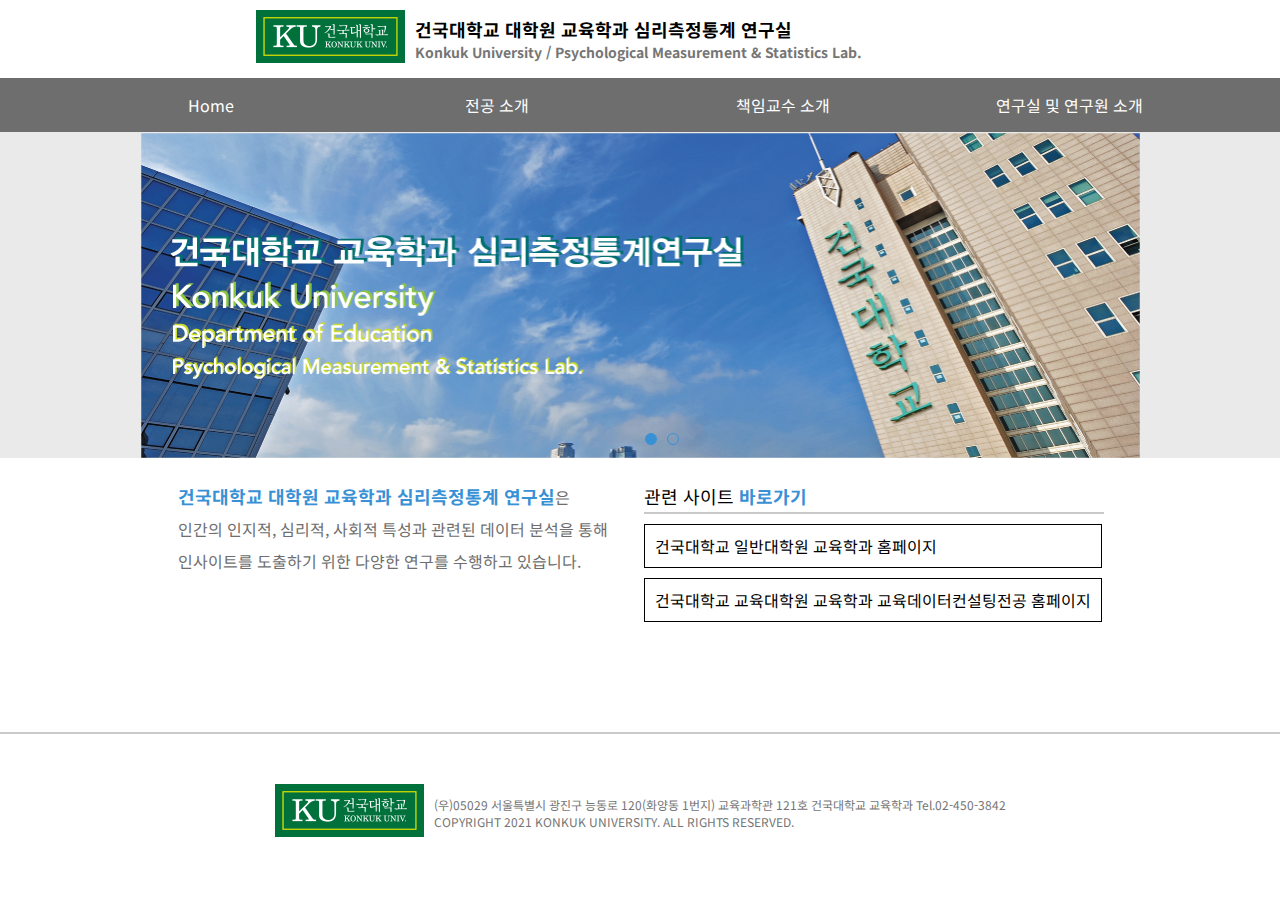
==== index.html @ ff1eb21f "first commit" ====
<!DOCTYPE html>
<html lang="ko">

<head>
    <meta charset="UTF-8">
    <meta name="viewport" content="width=device-width, initial-scale=1.0">
    <link rel="stylesheet" type="text/css" href="style/index.css">
    <link rel="shortcut icon" type="image/x-icon" href="./img/kku_logo.png">

    <link href="https://fonts.googleapis.com/css2?family=Noto+Sans+KR:wght@100;300;400;500;700&display=swap"
          rel="stylesheet">

    <script src="https://cdnjs.cloudflare.com/ajax/libs/jquery/3.5.1/jquery.min.js"
            integrity="sha512-bLT0Qm9VnAYZDflyKcBaQ2gg0hSYNQrJ8RilYldYQ1FxQYoCLtUjuuRuZo+fjqhx/qtq/1itJ0C2ejDxltZVFg=="
            crossorigin="anonymous"></script>

    <title>교육학과 심리측정통계연구실</title>
</head>
<body>
<header id="header">
    <div class="header__logo">
        <a href="index.html">
            <img src="img/kku_logo.png">
        </a>
    </div>
    <div class="header__title">
        <div class="title__ko">건국대학교 대학원 교육학과 심리측정통계 연구실</div>
        <div class="title__en">Konkuk University / Psychological Measurement & Statistics Lab.</div>
    </div>
</header>

<nav id="nav">
    <ul>
        <li><a>Home</a></li>
        <li><a>전공 소개</a></li>
        <li><a>책임교수 소개</a></li>
        <li><a>연구실 및 연구원 소개</a></li>
    </ul>
</nav>

<section id="main__section">
    <div class="images__wrap">
        <img src="img/main_1.png" class="main__image">
        <img src="img/main_2.png" class="main__image">
    </div>
</section>

<section id="navigation__wrap">
    <div class="nav active"></div>
    <div class="nav"></div>
</section>

<section id="sub__section">
    <div class="lab__desc">
        <span>건국대학교 대학원 교육학과 심리측정통계 연구실</span>은
        <br>
        인간의 인지적, 심리적, 사회적 특성과 관련된 데이터 분석을 통해
        <br>
        인사이트를 도출하기 위한 다양한 연구를 수행하고 있습니다.
    </div>
    <div class="lab__title__links">
        <div class="lab__title">관련 사이트 <span>바로가기</span></div>
        <div class="lab__hr"></div>
        <div class="lab__link"><a href="http://education.konkuk.ac.kr/main.do" target="_blank">건국대학교 일반대학원 교육학과 홈페이지</a></div>
        <div class="lab__link"><a href="http://www.konkuk.ac.kr/Administration/Education/jsp/department/depart_03_23.jsp" target="_blank">건국대학교 교육대학원 교육학과 교육데이터컨설팅전공 홈페이지</a></div>
    </div>
</section>

<section id="footer__hr"></section>

<footer id="footer">
    <div class="footer__logo"><img src="img/kku_logo.png"></div>
    <div class="footer__info">
        <div class="footer__address">(우)05029 서울특별시 광진구 능동로 120(화양동 1번지) 교육과학관 121호 건국대학교 교육학과 Tel.02-450-3842</div>
        <div class="footer__copyright">COPYRIGHT 2021 KONKUK UNIVERSITY. ALL RIGHTS RESERVED.</div>
    </div>
</footer>

</body>
</html>

<script>
    let move = 100;
    const selectImages = document.querySelectorAll('.main__image');
    const selectNav = document.querySelectorAll('.nav');
    const animation = () => {
        if (move === 100) {
            selectImages.forEach((data) => {
                data.style.transition = '500ms';
                data.style.right = `${move}%`
                selectNav[0].classList.remove('active');
                selectNav[1].classList.add('active');
            });
            move = 0;
        } else {
            selectImages.forEach((data) => {
                data.style.transition = '500ms';
                data.style.right = `${move}%`
                selectNav[0].classList.add('active');
                selectNav[1].classList.remove('active');
            });
            move = 100;
        }
    }
    setInterval(() => {
        animation();
    }, 5000);
</script>
---- style/index.css ----
@font-face {
    font-family: 'MalgunGothic';
    src: url('/font/MalgunGothic.eot');
}

:root {
    --font-large: 18px;
    --font-big: 16px;
    --font-medium: 14px;
    --font-small: 12px;
    --font-micro: 8px;

    --color-light-gray: #c9c9c9;
    --color-gray: #757575;
    --color-dark-gray: #6e6e6e;
    --color-cream: #EAEAEA;
    --color-sky-blue: #3991d5;

    --width-60: 60%;
    --width-75: 75%;
}

body {
    font-family: 'Noto Sans KR', sans-serif;
    margin: 0;
    width: 100%;
    height: 100%;
    position: absolute;
}

ul {
    list-style: none;
    padding: 0;
    margin: 0;
}

a {
    color: black;
    text-decoration: none;
}

#header {
    width: var(--width-60);
    margin: 10px auto;
    display: flex;
    align-items: center;
}

.header__logo img {
    width: 100%;
}

.header__title {
    margin-left: 10px;
}

.title__ko {
    font-weight: bold;
    font-size: var(--font-large);
}

.title__en {
    font-weight: bold;
    font-size: var(--font-medium);
    color: var(--color-gray);
}

#nav {
    width: 100%;
    background-color: var(--color-dark-gray);
}

#nav ul {
    display: flex;
    justify-content: center;
    align-items: center;
}

#nav ul li {
    width: 20%;
    text-align: center;
    cursor: pointer;
    padding: 15px;
}

#nav ul li a {
    color: white;
}

#nav ul li:hover {
    background-color: black;
}

#main__section {
    background-color: var(--color-cream);
    margin: 0 auto;
}

.images__wrap {
    display: flex;
    width: 1000px;
    height: auto;
    margin: 0 auto;
    overflow: hidden;
}

.main__image {
    position: relative;
}

.images__wrap img {
    width: 1000px;
    height: auto;
}

#navigation__wrap {
    display: flex;
    position: relative;
}

.nav {
    position: relative;
    z-index: 99;
    left: 50%;
    bottom: 30px;
    width: 10px;
    height: 10px;
    margin: 5px;
    border-radius: 50%;
    border: 1px solid var(--color-sky-blue);
}

.active {
    background-color: var(--color-sky-blue);
}

#sub__section {
    width: var(--width-75);
    margin: 0 auto;
    display: flex;
    justify-content: space-around;
    align-items: start;
}

#sub__section div {
    /*margin: 0 30px;*/
}

.lab__desc {
    color: var(--color-dark-gray);
    line-height: 200%;
}

.lab__desc span {
    font-size: var(--font-large);
    color: var(--color-sky-blue);
    font-weight: bold;
}

.lab__title__links {
    line-height: 200%;
}

.lab__title {
    font-size: var(--font-large);
}

.lab__title span {
    color: var(--color-sky-blue);
    font-weight: bold;
}

.lab__hr {
    width: 100%;
    border: 0.1px solid var(--color-light-gray);
}

.lab__link {
    border: 0.3px solid black;
    padding: 5px 10px;
    margin: 10px 0;
}

.lab__link:hover {
    cursor: pointer;
    background-color: var(--color-sky-blue);
}

#footer__hr {
    border: 0.1px solid var(--color-light-gray);
    margin-top: 100px;
    margin-bottom: 50px;
}

#footer {
    width: var(--width-60);
    margin: 0 auto;
    display: flex;
    justify-content: center;
    align-items: center;
}

.footer__logo img {
    width: 100%;
}

.footer__info {
    margin-left: 10px;
    color: var(--color-gray);
    font-size: var(--font-small);
}

@media screen and (max-width: 768px) {
    :root {
        --font-large: 12px;
        --font-big: 10px;
        --font-medium: 9px;
        --font-small: 8px;
        --font-micro: 5px;

        --color-light-gray: #c9c9c9;
        --color-gray: #757575;
        --color-dark-gray: #6e6e6e;
        --color-cream: #EAEAEA;
        --color-sky-blue: #3991d5;

        --width-98: 98%;
        --width-95: 95%;
        --width-90: 90%;
    }

    #header {
        width: var(--width-98);
    }

    .header__logo {
        flex-grow: 1;
        width: 100px;
    }

    .header__title {
        flex-grow: 2;
    }

    #nav ul {
        font-size: var(--font-big);
        height: 40px;
    }

    .images__wrap {
        width: 100%;
    }

    .images__wrap img {
        width: 100%;
    }

    .nav {
        width: 5px;
        height: 5px;
    }

    #sub__section {
        display: block;
        width: var(--width-90);
    }

    .lab__desc {
        font-size: var(--font-medium);
        margin-bottom: 30px;
    }

    .lab__title__links {
        font-size: var(--font-medium);
    }

    #footer__hr {
        margin: 30px 0;
    }

    #footer {
        display: block;
        width: var(--width-98);
        margin-bottom: 30px;
    }

    .footer__logo {
        display: none;
    }

    .footer__address,
    .footer__copyright {
        font-size: var(--font-micro);
    }
}
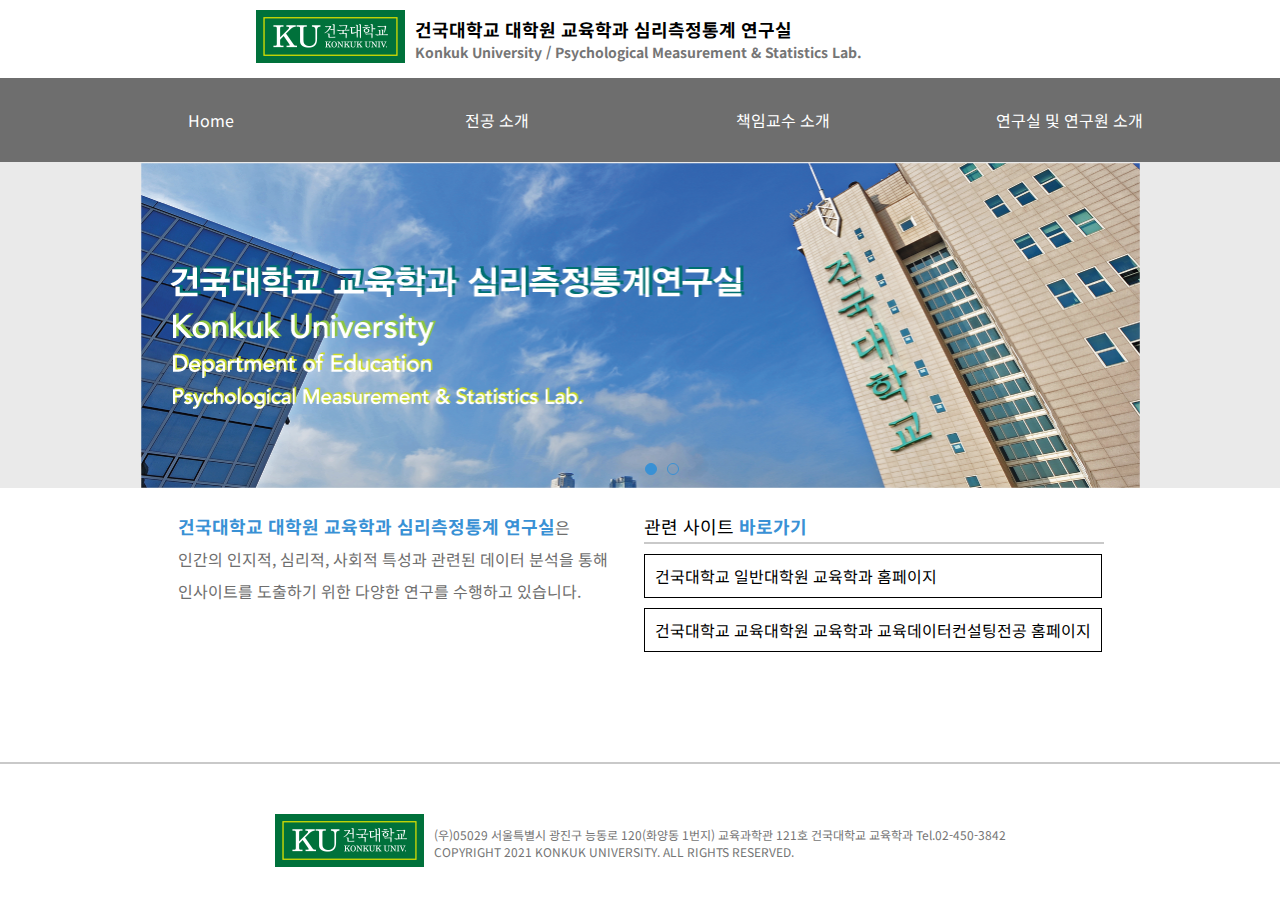
==== commit 52396226: "majorIntro.html 레이아웃 구현 css작업 진행중" ====
--- a/index.html
+++ b/index.html
@@ -4,6 +4,7 @@
 <head>
     <meta charset="UTF-8">
     <meta name="viewport" content="width=device-width, initial-scale=1.0">
+    <link rel="stylesheet" type="text/css" href="style/commonStyle.css">
     <link rel="stylesheet" type="text/css" href="style/index.css">
     <link rel="shortcut icon" type="image/x-icon" href="./img/kku_logo.png">
 
@@ -31,10 +32,10 @@
 
 <nav id="nav">
     <ul>
-        <li><a>Home</a></li>
-        <li><a>전공 소개</a></li>
-        <li><a>책임교수 소개</a></li>
-        <li><a>연구실 및 연구원 소개</a></li>
+        <li><a href="index.html">Home</a></li>
+        <li><a href="majorIntro.html">전공 소개</a></li>
+        <li><a href="professorIntro.html">책임교수 소개</a></li>
+        <li><a href="labIntro.html">연구실 및 연구원 소개</a></li>
     </ul>
 </nav>
 
--- a/style/commonStyle.css
+++ b/style/commonStyle.css
@@ -0,0 +1,174 @@
+@font-face {
+    font-family: 'MalgunGothic';
+    src: url('/font/MalgunGothic.eot');
+}
+
+:root {
+    --font-large: 18px;
+    --font-big: 16px;
+    --font-medium: 14px;
+    --font-small: 12px;
+    --font-micro: 8px;
+
+    --color-light-gray: #c9c9c9;
+    --color-gray: #757575;
+    --color-dark-gray: #6e6e6e;
+    --color-cream: #EAEAEA;
+    --color-sky-blue: #3991d5;
+
+    --width-60: 60%;
+    --width-75: 75%;
+}
+
+body {
+    font-family: 'Noto Sans KR', sans-serif;
+    margin: 0;
+    width: 100%;
+    height: 100%;
+    position: absolute;
+}
+
+ul {
+    list-style: none;
+    padding: 0;
+    margin: 0;
+}
+
+a {
+    color: black;
+    text-decoration: none;
+}
+
+#header {
+    width: var(--width-60);
+    margin: 10px auto;
+    display: flex;
+    align-items: center;
+}
+
+.header__logo img {
+    width: 100%;
+}
+
+.header__title {
+    margin-left: 10px;
+}
+
+.title__ko {
+    font-weight: bold;
+    font-size: var(--font-large);
+}
+
+.title__en {
+    font-weight: bold;
+    font-size: var(--font-medium);
+    color: var(--color-gray);
+}
+
+#nav {
+    width: 100%;
+    background-color: var(--color-dark-gray);
+}
+
+#nav ul {
+    display: flex;
+    justify-content: center;
+    align-items: center;
+}
+
+#nav ul li {
+    width: 25%;
+    text-align: center;
+    cursor: pointer;
+}
+
+#nav ul li a {
+    display: block;
+    padding: 15px;
+    color: white;
+}
+
+#nav ul li:hover {
+    background-color: black;
+}
+
+#footer__hr {
+    border: 0.1px solid var(--color-light-gray);
+    margin-top: 100px;
+    margin-bottom: 50px;
+}
+
+#footer {
+    width: var(--width-60);
+    margin: 0 auto;
+    display: flex;
+    justify-content: center;
+    align-items: center;
+}
+
+.footer__logo img {
+    width: 100%;
+}
+
+.footer__info {
+    margin-left: 10px;
+    color: var(--color-gray);
+    font-size: var(--font-small);
+}
+
+@media screen and (max-width: 768px) {
+    :root {
+        --font-large: 12px;
+        --font-big: 10px;
+        --font-medium: 9px;
+        --font-small: 8px;
+        --font-micro: 5px;
+
+        --color-light-gray: #c9c9c9;
+        --color-gray: #757575;
+        --color-dark-gray: #6e6e6e;
+        --color-cream: #EAEAEA;
+        --color-sky-blue: #3991d5;
+
+        --width-98: 98%;
+        --width-95: 95%;
+        --width-90: 90%;
+    }
+
+    #header {
+        width: var(--width-98);
+    }
+
+    .header__logo {
+        flex-grow: 1;
+        width: 100px;
+    }
+
+    .header__title {
+        flex-grow: 2;
+    }
+
+    #nav ul {
+        font-size: var(--font-big);
+        height: 40px;
+    }
+
+    #footer__hr {
+        margin: 30px 0;
+    }
+
+    #footer {
+        display: block;
+        width: var(--width-98);
+        margin-bottom: 30px;
+    }
+
+    .footer__logo {
+        display: none;
+    }
+
+    .footer__address,
+    .footer__copyright {
+        font-size: var(--font-micro);
+    }
+}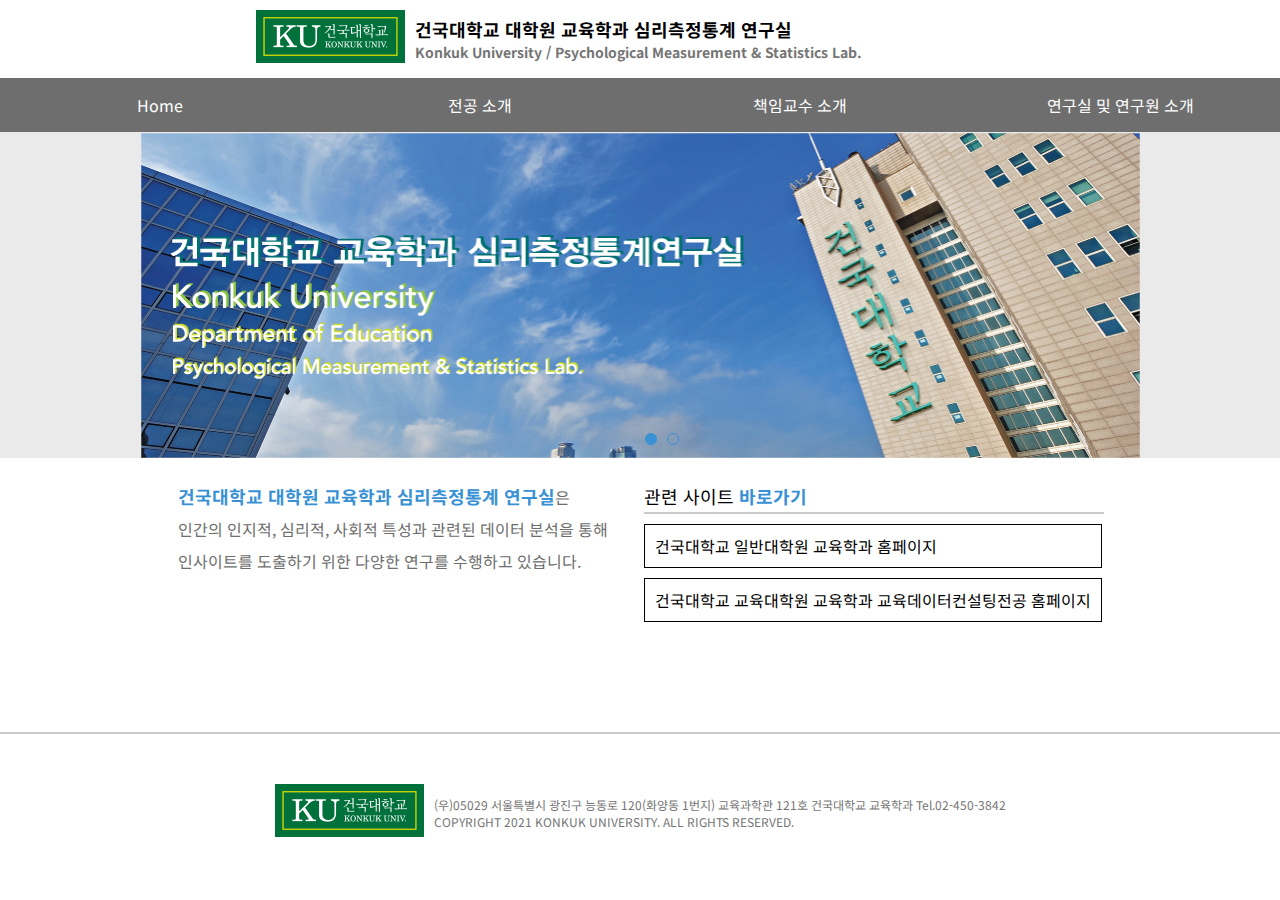
==== commit c8120269: "font change, books mobile size change" ====
--- a/index.html
+++ b/index.html
@@ -8,8 +8,8 @@
     <link rel="stylesheet" type="text/css" href="style/index.css">
     <link rel="shortcut icon" type="image/x-icon" href="./img/kku_logo.png">
 
-    <link href="https://fonts.googleapis.com/css2?family=Noto+Sans+KR:wght@100;300;400;500;700&display=swap"
-          rel="stylesheet">
+    <link rel="preconnect" href="https://fonts.gstatic.com">
+    <link href="https://fonts.googleapis.com/css2?family=Noto+Sans+KR:wght@300&display=swap" rel="stylesheet">
 
     <script src="https://cdnjs.cloudflare.com/ajax/libs/jquery/3.5.1/jquery.min.js"
             integrity="sha512-bLT0Qm9VnAYZDflyKcBaQ2gg0hSYNQrJ8RilYldYQ1FxQYoCLtUjuuRuZo+fjqhx/qtq/1itJ0C2ejDxltZVFg=="
--- a/style/commonStyle.css
+++ b/style/commonStyle.css
@@ -1,7 +1,7 @@
-@font-face {
-    font-family: 'MalgunGothic';
-    src: url('/font/MalgunGothic.eot');
-}
+/*@font-face {*/
+/*    font-family: 'MalgunGothic';*/
+/*    src: url('/font/MalgunGothic.eot');*/
+/*}*/
 
 :root {
     --font-large: 18px;
@@ -21,11 +21,12 @@
 }
 
 body {
+    /*font-family: 'Noto Sans KR', sans-serif;*/
     font-family: 'Noto Sans KR', sans-serif;
+
     margin: 0;
     width: 100%;
     height: 100%;
-    position: absolute;
 }
 
 ul {
@@ -44,6 +45,13 @@
     margin: 10px auto;
     display: flex;
     align-items: center;
+}
+
+.up {
+    position: relative;
+    left: 85%;
+    top: 50%;
+    bottom: -70vh;
 }
 
 .header__logo img {
@@ -68,6 +76,11 @@
 #nav {
     width: 100%;
     background-color: var(--color-dark-gray);
+}
+
+#nav {
+    position: sticky;
+    top: 0;
 }
 
 #nav ul {
@@ -150,7 +163,11 @@
 
     #nav ul {
         font-size: var(--font-big);
-        height: 40px;
+        height: 60px;
+    }
+
+    #nav ul li:hover {
+        background-color: var(--color-dark-gray);
     }
 
     #footer__hr {
@@ -171,4 +188,8 @@
     .footer__copyright {
         font-size: var(--font-micro);
     }
+
+    .up {
+        bottom: -120vh;
+    }
 }--- a/style/index.css
+++ b/style/index.css
@@ -1,8 +1,3 @@
-@font-face {
-    font-family: 'MalgunGothic';
-    src: url('/font/MalgunGothic.eot');
-}
-
 :root {
     --font-large: 18px;
     --font-big: 16px;
@@ -18,77 +13,6 @@
 
     --width-60: 60%;
     --width-75: 75%;
-}
-
-body {
-    font-family: 'Noto Sans KR', sans-serif;
-    margin: 0;
-    width: 100%;
-    height: 100%;
-    position: absolute;
-}
-
-ul {
-    list-style: none;
-    padding: 0;
-    margin: 0;
-}
-
-a {
-    color: black;
-    text-decoration: none;
-}
-
-#header {
-    width: var(--width-60);
-    margin: 10px auto;
-    display: flex;
-    align-items: center;
-}
-
-.header__logo img {
-    width: 100%;
-}
-
-.header__title {
-    margin-left: 10px;
-}
-
-.title__ko {
-    font-weight: bold;
-    font-size: var(--font-large);
-}
-
-.title__en {
-    font-weight: bold;
-    font-size: var(--font-medium);
-    color: var(--color-gray);
-}
-
-#nav {
-    width: 100%;
-    background-color: var(--color-dark-gray);
-}
-
-#nav ul {
-    display: flex;
-    justify-content: center;
-    align-items: center;
-}
-
-#nav ul li {
-    width: 20%;
-    text-align: center;
-    cursor: pointer;
-    padding: 15px;
-}
-
-#nav ul li a {
-    color: white;
-}
-
-#nav ul li:hover {
-    background-color: black;
 }
 
 #main__section {
@@ -186,30 +110,6 @@
     background-color: var(--color-sky-blue);
 }
 
-#footer__hr {
-    border: 0.1px solid var(--color-light-gray);
-    margin-top: 100px;
-    margin-bottom: 50px;
-}
-
-#footer {
-    width: var(--width-60);
-    margin: 0 auto;
-    display: flex;
-    justify-content: center;
-    align-items: center;
-}
-
-.footer__logo img {
-    width: 100%;
-}
-
-.footer__info {
-    margin-left: 10px;
-    color: var(--color-gray);
-    font-size: var(--font-small);
-}
-
 @media screen and (max-width: 768px) {
     :root {
         --font-large: 12px;
@@ -227,24 +127,6 @@
         --width-98: 98%;
         --width-95: 95%;
         --width-90: 90%;
-    }
-
-    #header {
-        width: var(--width-98);
-    }
-
-    .header__logo {
-        flex-grow: 1;
-        width: 100px;
-    }
-
-    .header__title {
-        flex-grow: 2;
-    }
-
-    #nav ul {
-        font-size: var(--font-big);
-        height: 40px;
     }
 
     .images__wrap {
@@ -266,30 +148,16 @@
     }
 
     .lab__desc {
-        font-size: var(--font-medium);
+        font-size: var(--font-large);
         margin-bottom: 30px;
     }
 
-    .lab__title__links {
-        font-size: var(--font-medium);
+
+    .lab__title {
+        font-size: var(--font-large);
     }
 
-    #footer__hr {
-        margin: 30px 0;
-    }
-
-    #footer {
-        display: block;
-        width: var(--width-98);
-        margin-bottom: 30px;
-    }
-
-    .footer__logo {
-        display: none;
-    }
-
-    .footer__address,
-    .footer__copyright {
-        font-size: var(--font-micro);
+    .lab__link {
+        font-size: var(--font-big);
     }
 }